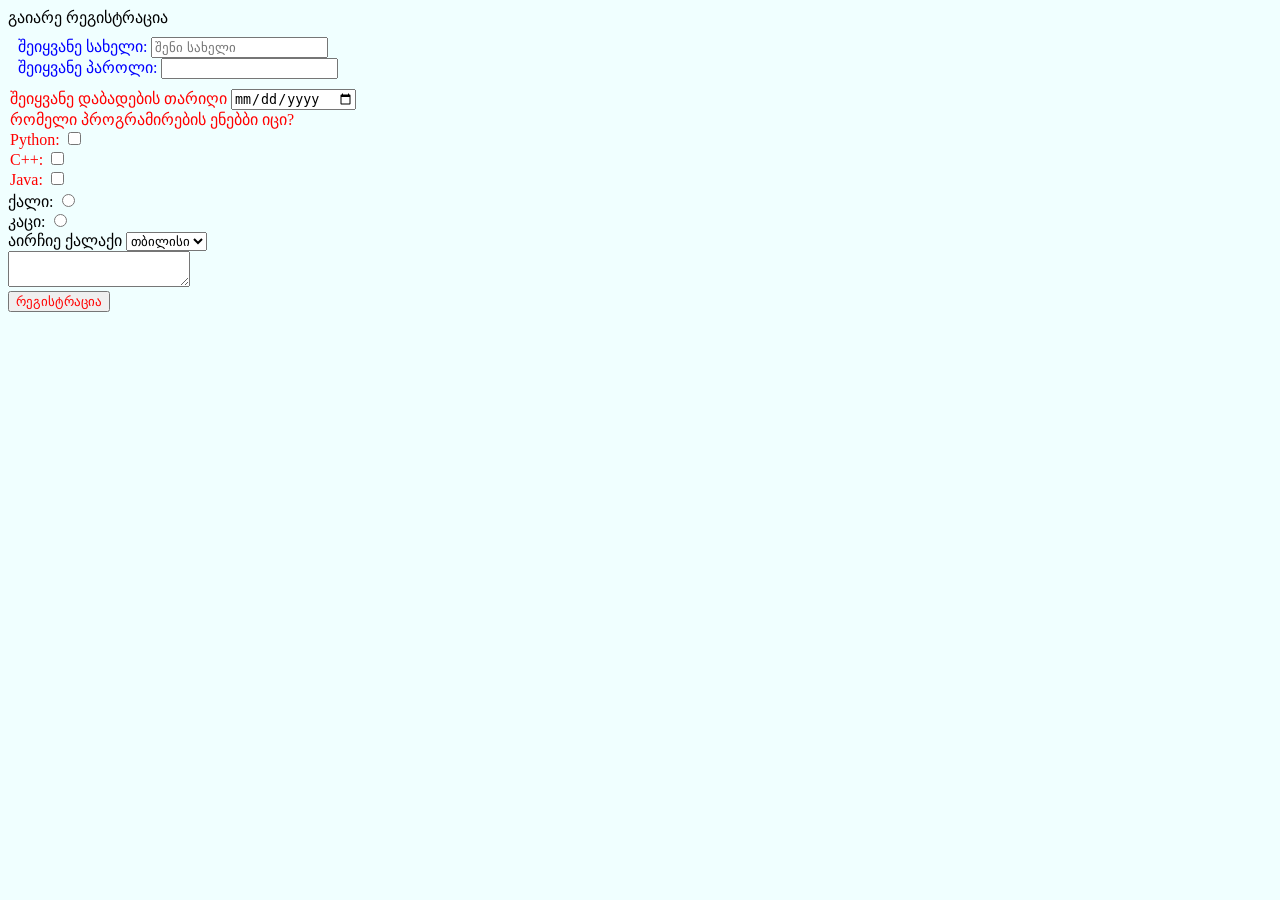
==== Chapter02_HTML_CSS/Projects/register.html @ 6c78facf "Merge branch 'main' into main" ====
<!DOCTYPE html>
<html lang="en">
<head>
    <meta charset="UTF-8">
    <title>რეგისტრაცია</title>
    <link href="style.css" rel="stylesheet">
</head>
<body>
გაიარე რეგისტრაცია

<form>
    <div class="text-input">
        <label>შეიყვანე სახელი: </label>
        <input type="text" placeholder="შენი სახელი" required> <br>
        <label>შეიყვანე პაროლი: </label>
        <input type="password" required> <br>
    </div>

    <div class="date-input">
        <label>შეიყვანე დაბადების თარიღი</label>
        <input type="date"> <br>
        <label>რომელი პროგრამირების ენებბი იცი?</label><br>
        <label>Python: </label>
        <input type="checkbox"> <br>
        <label>C++: </label>
        <input type="checkbox"> <br>
        <label>Java: </label>
        <input type="checkbox"> <br>
    </div>


    <label>ქალი:</label>
    <input type="radio" name="gender"><br>
    <label>კაცი:</label>
    <input type="radio" name="gender"> <br>

    <label>აირჩიე ქალაქი</label>
    <select>
        <option>
            თბილისი
        </option>
        <option>
            ხაშური
        </option>
        <option>
            ბათუმი
        </option>
    </select>
    <br>
    <textarea placeholder="გვიამბე შენს შესახებ">

        </textarea> <br>

    <button type="submit">
        რეგისტრაცია
    </button>

</form>
</body>
</html>
---- Chapter02_HTML_CSS/Projects/style.css ----
h1 {
    color: #1835f1;
}

body {
    background-color: azure;
}

.for-text {
    font-size: 20px;
}

.text-color {
    color: purple;
}

#information {
    background-color: white;

    border: 4px #ff915e solid;
    border-radius: 10px;
}

button{
    color:red;
    transition: color 2s;
}

button:active{
    color:yellow;
}

button:hover{
    color:blue;
}

a:link{
    color:red;
}

a:visited{
    color:blue;
}

.text-input{
    color:blue;
    margin: 5px;
    padding: 5px;
}

.date-input{
    color:red;
    margin: 2px;
}
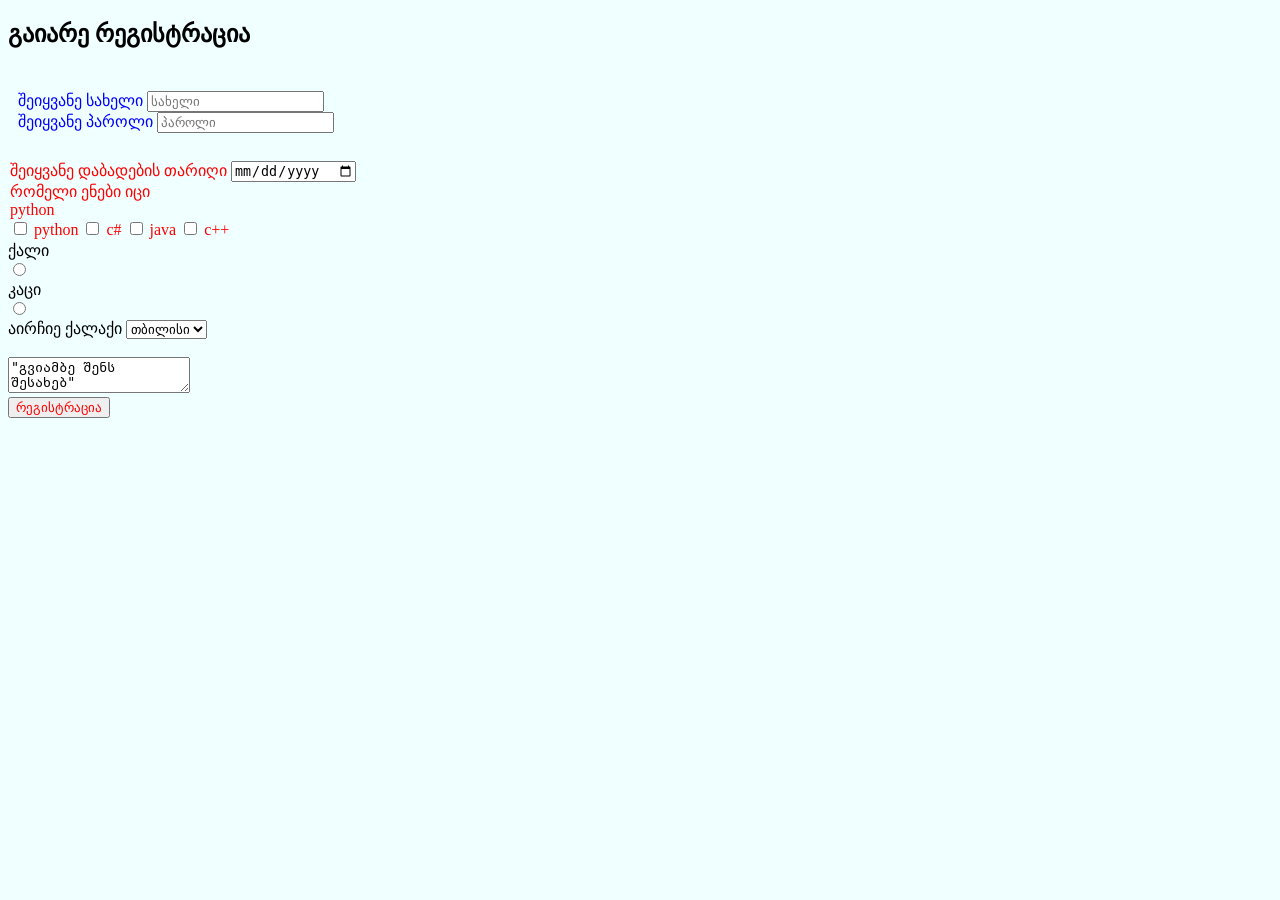
==== commit 3bad0b5b: "Merge branch 'main' into main" ====
--- a/Chapter02_HTML_CSS/Projects/register.html
+++ b/Chapter02_HTML_CSS/Projects/register.html
@@ -2,59 +2,53 @@
 <html lang="en">
 <head>
     <meta charset="UTF-8">
+    <meta name="viewport" content="width=device-width, initial-scale=1.0">
     <title>რეგისტრაცია</title>
-    <link href="style.css" rel="stylesheet">
+    <link rel="stylesheet" href="style.css">
 </head>
-<body>
-გაიარე რეგისტრაცია
+<body> 
+    <h2>გაიარე რეგისტრაცია <br></h2>
+    <form>
+        <div class = "text-input">
+            <br><label>შეიყვანე სახელი </label>
+            <input type="text" placeholder="სახელი" required>
+            <br><label>შეიყვანე პაროლი</label>
+            <input type="password" placeholder="პაროლი">
+        </div>
 
-<form>
-    <div class="text-input">
-        <label>შეიყვანე სახელი: </label>
-        <input type="text" placeholder="შენი სახელი" required> <br>
-        <label>შეიყვანე პაროლი: </label>
-        <input type="password" required> <br>
-    </div>
+        <div class = "date-input">
+             <br><label>შეიყვანე დაბადების თარიღი</label>
+        <input type="date" placeholder="დაბადების თარიღი" required>
+         <br><label>რომელი ენები იცი</label><br>
+         <label>python</label><br>
+        <input type="checkbox">
+        <label>python</label>
+        <input type="checkbox">
+        <label>c#</label>
+        <input type="checkbox">
+        <label>java</label>
+        <input type="checkbox">
+        <label>c++</label><br>
 
-    <div class="date-input">
-        <label>შეიყვანე დაბადების თარიღი</label>
-        <input type="date"> <br>
-        <label>რომელი პროგრამირების ენებბი იცი?</label><br>
-        <label>Python: </label>
-        <input type="checkbox"> <br>
-        <label>C++: </label>
-        <input type="checkbox"> <br>
-        <label>Java: </label>
-        <input type="checkbox"> <br>
-    </div>
-
-
-    <label>ქალი:</label>
-    <input type="radio" name="gender"><br>
-    <label>კაცი:</label>
-    <input type="radio" name="gender"> <br>
-
+        </div>
+        
+        
+        <label>ქალი</label><br>
+        <input type="radio" name="gender"><br>
+        <label>კაცი</label><br>
+        <input type="radio" name="gender"><br>
     <label>აირჩიე ქალაქი</label>
-    <select>
-        <option>
-            თბილისი
-        </option>
-        <option>
-            ხაშური
-        </option>
-        <option>
-            ბათუმი
-        </option>
-    </select>
-    <br>
-    <textarea placeholder="გვიამბე შენს შესახებ">
-
-        </textarea> <br>
-
+        <select> 
+            <option>თბილისი</option>
+            <option>ბათუმი</option>
+            <option>რუსთავი</option>
+    </select>    
+    <br><br>
+    <textarea placeholder>"გვიამბე შენს შესახებ"</textarea> <br>
     <button type="submit">
         რეგისტრაცია
     </button>
 
-</form>
+
 </body>
 </html>
